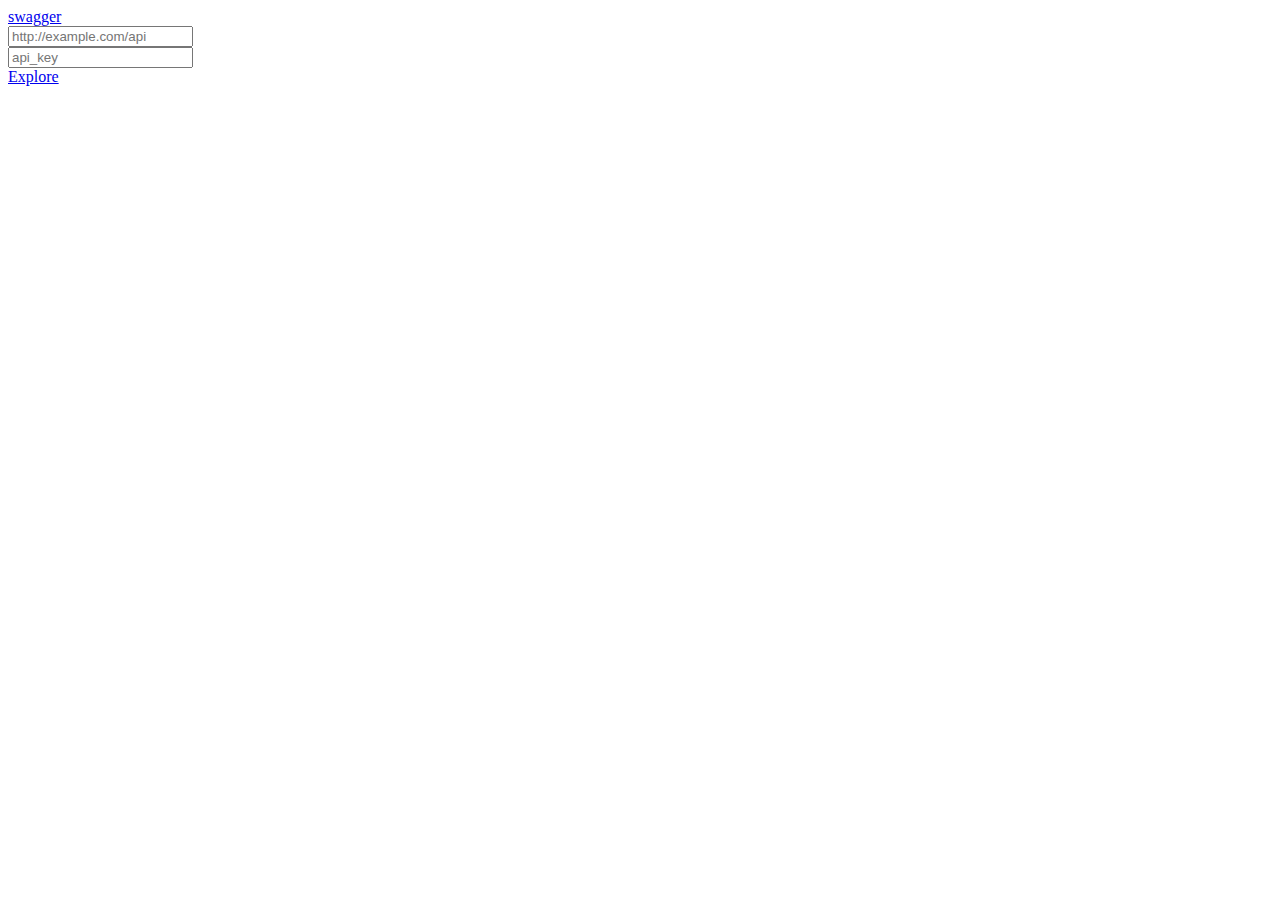
==== app/views/swagger.scala.html @ 81c6f8fc "first commit" ====
<!DOCTYPE html>
<html>
<head>
  <meta charset="UTF-8">
  <title>Cognism</title>
  <link rel="icon" type="image/png" href="/assets/swagger/images/favicon-32x32.png" sizes="32x32" />
  <link rel="icon" type="image/png" href="/assets/swagger/images/favicon-16x16.png" sizes="16x16" />
  <link href='/assets/swagger/css/typography.css' media='screen' rel='stylesheet' type='text/css'/>
  <link href='/assets/swagger/css/reset.css' media='screen' rel='stylesheet' type='text/css'/>
  <link href='/assets/swagger/css/screen.css' media='screen' rel='stylesheet' type='text/css'/>
  <link href='/assets/swagger/css/reset.css' media='print' rel='stylesheet' type='text/css'/>
  <link href='/assets/swagger/css/print.css' media='print' rel='stylesheet' type='text/css'/>
  <script src='/assets/swagger/lib/jquery-1.8.0.min.js' type='text/javascript'></script>
  <script src='/assets/swagger/lib/jquery.slideto.min.js' type='text/javascript'></script>
  <script src='/assets/swagger/lib/jquery.wiggle.min.js' type='text/javascript'></script>
  <script src='/assets/swagger/lib/jquery.ba-bbq.min.js' type='text/javascript'></script>
  <script src='/assets/swagger/lib/handlebars-2.0.0.js' type='text/javascript'></script>
  <script src='/assets/swagger/lib/underscore-min.js' type='text/javascript'></script>
  <script src='/assets/swagger/lib/backbone-min.js' type='text/javascript'></script>
  <script src='/assets/swagger/swagger-ui.js' type='text/javascript'></script>
  <script src='/assets/swagger/lib/highlight.7.3.pack.js' type='text/javascript'></script>
  <script src='/assets/swagger/lib/jsoneditor.min.js' type='text/javascript'></script>
  <script src='/assets/swagger/lib/marked.js' type='text/javascript'></script>
  <script src='/assets/swagger/lib/swagger-oauth.js' type='text/javascript'></script>

  <!-- Some basic translations -->
  <!-- <script src='lang/translator.js' type='text/javascript'></script> -->
  <!-- <script src='lang/ru.js' type='text/javascript'></script> -->
  <!-- <script src='lang/en.js' type='text/javascript'></script> -->

  <script type="text/javascript">
    $(function () {
      var url = window.location.search.match(/url=([^&]+)/);
      if (url && url.length > 1) {
        url = decodeURIComponent(url[1]);
      } else {
        url = "@{s"${utils.ApplicationConfig.Swagger.path}/api-docs"}"
      }

      // Pre load translate...
      if(window.SwaggerTranslator) {
        window.SwaggerTranslator.translate();
      }
      window.swaggerUi = new SwaggerUi({
        url: url,
        dom_id: "swagger-ui-container",
        supportedSubmitMethods: ['get', 'post', 'put', 'delete', 'patch'],
        onComplete: function(swaggerApi, swaggerUi){
          if(typeof initOAuth == "function") {
            initOAuth({
              clientId: "your-client-id",
              clientSecret: "your-client-secret-if-required",
              realm: "your-realms",
              appName: "your-app-name",
              scopeSeparator: ",",
              additionalQueryStringParams: {}
            });
          }

          if(window.SwaggerTranslator) {
            window.SwaggerTranslator.translate();
          }

          $('pre code').each(function(i, e) {
            hljs.highlightBlock(e)
          });

          addApiKeyAuthorization();
        },
        onFailure: function(data) {
          log("Unable to Load SwaggerUI");
        },
        docExpansion: "none",
        jsonEditor: false,
        apisSorter: "alpha",
        defaultModelRendering: 'schema',
        showRequestHeaders: false
      });

      function addApiKeyAuthorization(){
        var key = encodeURIComponent($('#input_apiKey')[0].value);
        if(key && key.trim() != "") {
            var apiKeyAuth = new SwaggerClient.ApiKeyAuthorization("api_key", key, "query");
            window.swaggerUi.api.clientAuthorizations.add("api_key", apiKeyAuth);
            log("added key " + key);
        }
      }

      $('#input_apiKey').change(addApiKeyAuthorization);

      // if you have an apiKey you would like to pre-populate on the page for demonstration purposes...
      /*
        var apiKey = "myApiKeyXXXX123456789";
        $('#input_apiKey').val(apiKey);
      */

      window.swaggerUi.load();

      function log() {
        if ('console' in window) {
          console.log.apply(console, arguments);
        }
      }
  });
  </script>
</head>

<body class="swagger-section">
<div id='header'>
  <div class="swagger-ui-wrap">
    <a id="logo" href="http://swagger.io">swagger</a>
    <form id='api_selector'>
      <div class='input'><input placeholder="http://example.com/api" id="input_baseUrl" name="baseUrl" type="text"/></div>
      <div class='input'><input placeholder="api_key" id="input_apiKey" name="apiKey" type="text"/></div>
      <div class='input'><a id="explore" href="#" data-sw-translate>Explore</a></div>
    </form>
  </div>
</div>

<div id="message-bar" class="swagger-ui-wrap" data-sw-translate>&nbsp;</div>
<div id="swagger-ui-container" class="swagger-ui-wrap"></div>
</body>
</html>
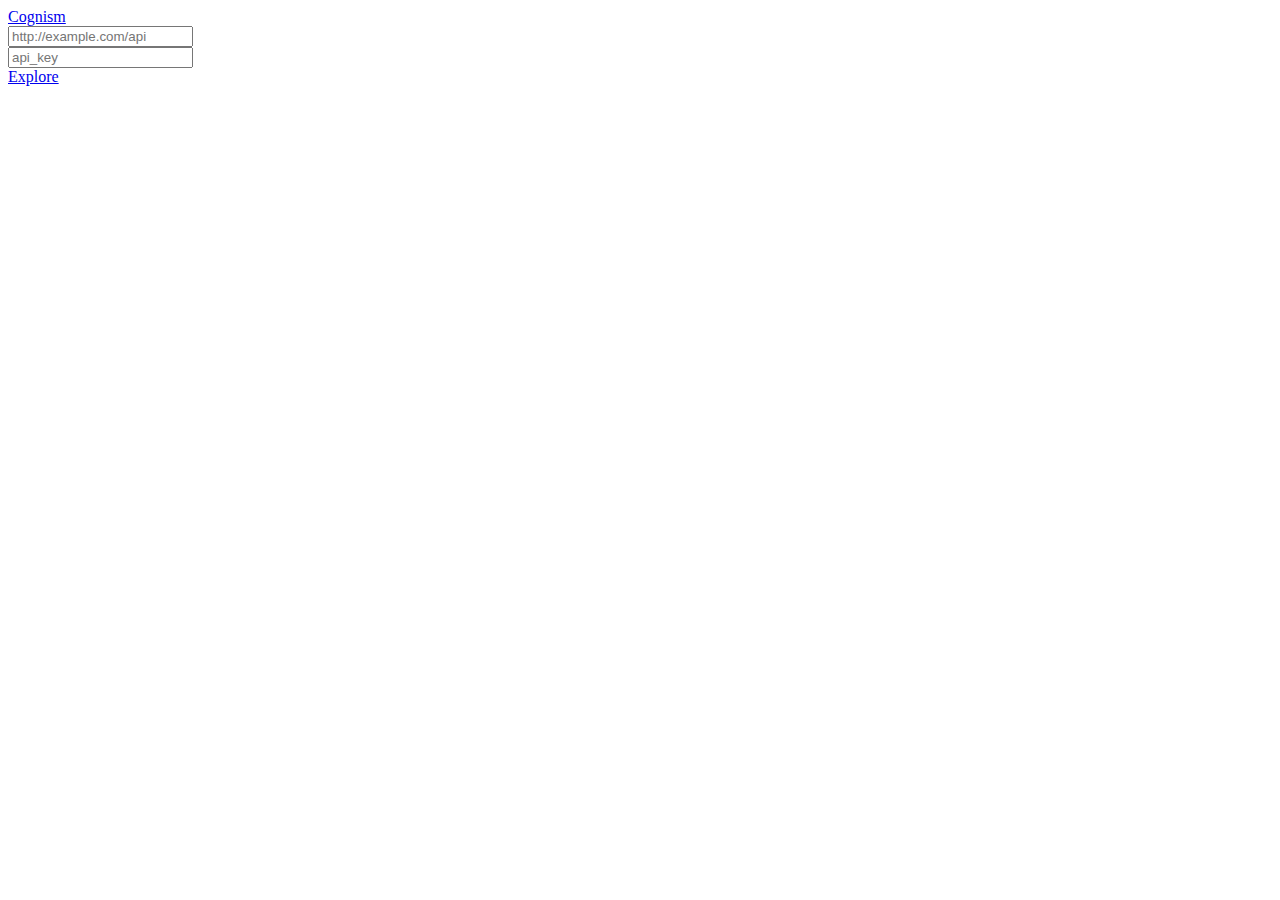
==== commit c00ad60e: "CHANGE - Rebranding Swagger Interface" ====
--- a/app/views/swagger.scala.html
+++ b/app/views/swagger.scala.html
@@ -3,6 +3,8 @@
 <head>
   <meta charset="UTF-8">
   <title>Cognism</title>
+
+  <link rel="shortcut icon" type="image/png" href='assets/swagger/images/favicon.ico'>
   <link rel="icon" type="image/png" href="/assets/swagger/images/favicon-32x32.png" sizes="32x32" />
   <link rel="icon" type="image/png" href="/assets/swagger/images/favicon-16x16.png" sizes="16x16" />
   <link href='/assets/swagger/css/typography.css' media='screen' rel='stylesheet' type='text/css'/>
@@ -19,7 +21,7 @@
   <script src='/assets/swagger/lib/backbone-min.js' type='text/javascript'></script>
   <script src='/assets/swagger/swagger-ui.js' type='text/javascript'></script>
   <script src='/assets/swagger/lib/highlight.7.3.pack.js' type='text/javascript'></script>
-  <script src='/assets/swagger/lib/jsoneditor.min.js' type='text/javascript'></script>
+  <!--script src='/assets/swagger/lib/jsoneditor.min.js' type='text/javascript'></script-->
   <script src='/assets/swagger/lib/marked.js' type='text/javascript'></script>
   <script src='/assets/swagger/lib/swagger-oauth.js' type='text/javascript'></script>
 
@@ -30,12 +32,7 @@
 
   <script type="text/javascript">
     $(function () {
-      var url = window.location.search.match(/url=([^&]+)/);
-      if (url && url.length > 1) {
-        url = decodeURIComponent(url[1]);
-      } else {
-        url = "@{s"${utils.ApplicationConfig.Swagger.path}/api-docs"}"
-      }
+      var url = window.location.origin + "/api-docs";
 
       // Pre load translate...
       if(window.SwaggerTranslator) {
@@ -108,7 +105,7 @@
 <body class="swagger-section">
 <div id='header'>
   <div class="swagger-ui-wrap">
-    <a id="logo" href="http://swagger.io">swagger</a>
+    <a id="logo" href="http://www.cognism.com">Cognism</a>
     <form id='api_selector'>
       <div class='input'><input placeholder="http://example.com/api" id="input_baseUrl" name="baseUrl" type="text"/></div>
       <div class='input'><input placeholder="api_key" id="input_apiKey" name="apiKey" type="text"/></div>
